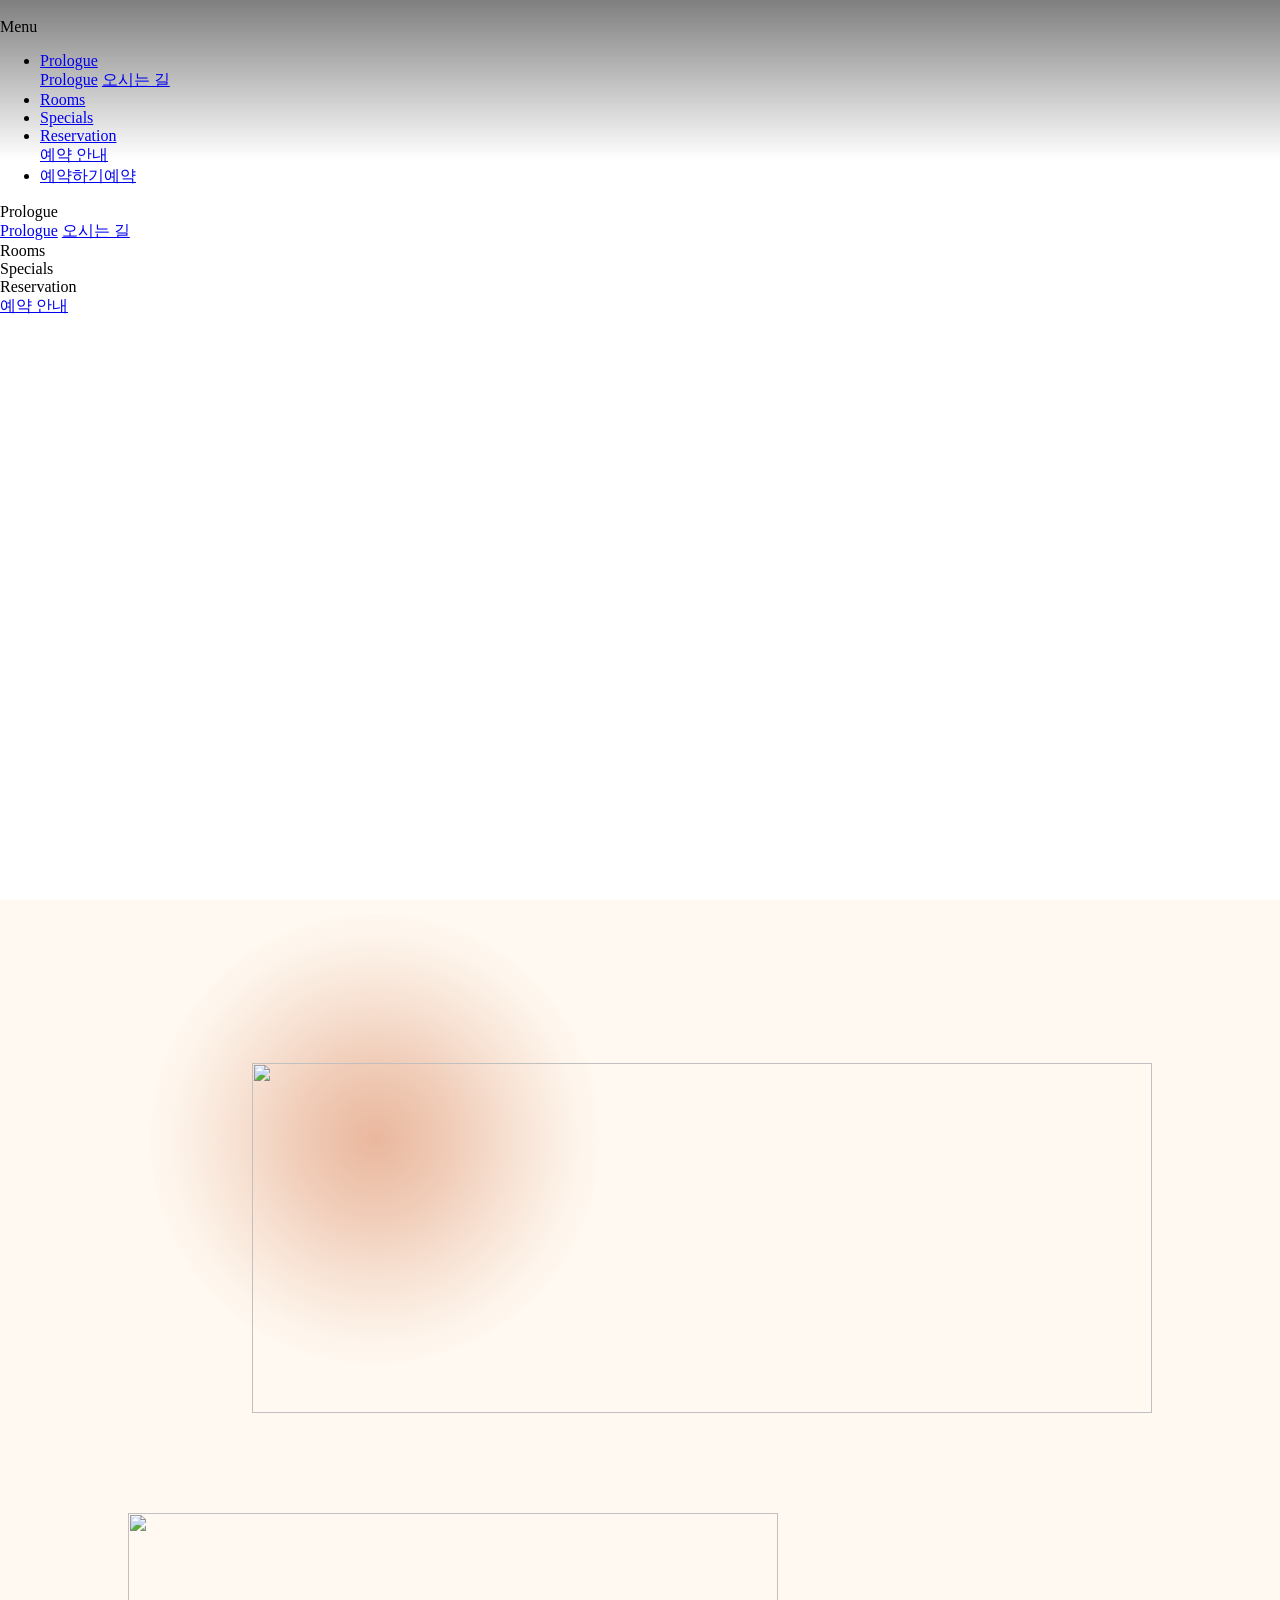
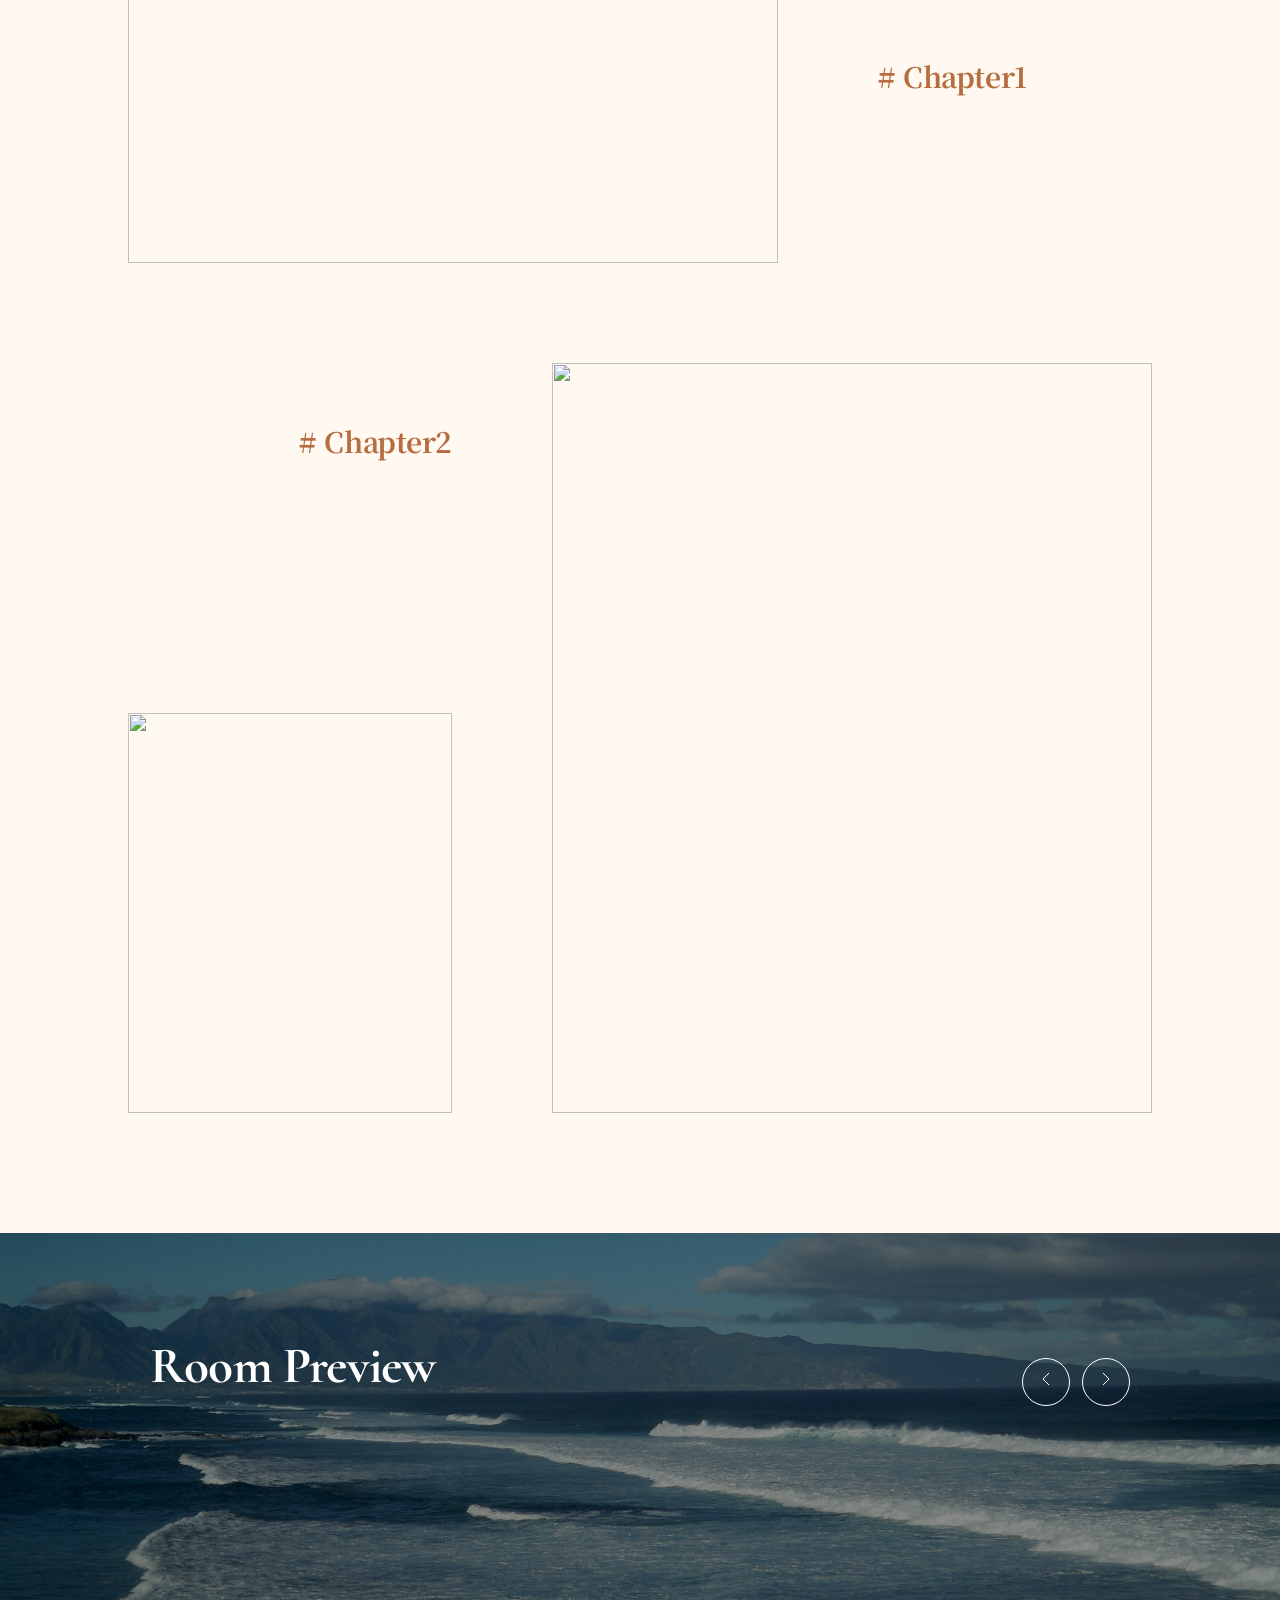
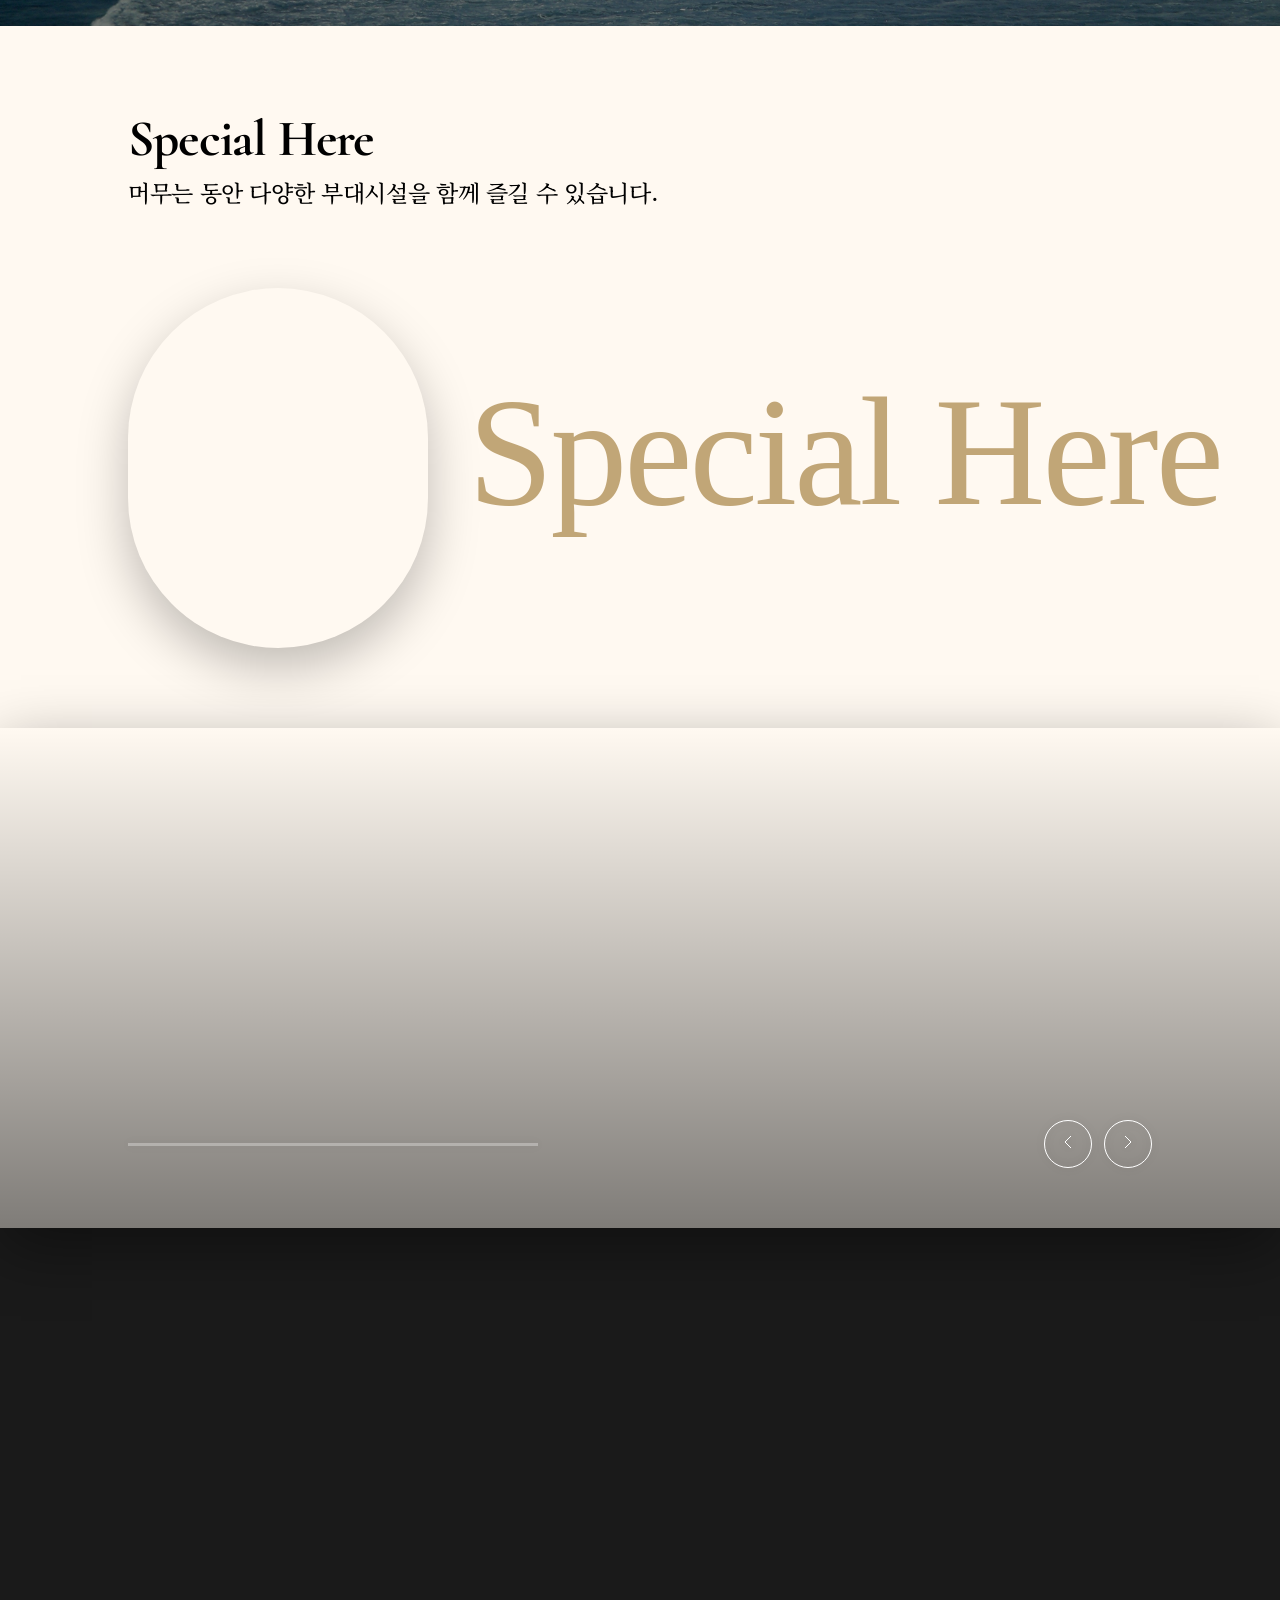
==== index.html @ 2f5b6f2e "Deploy site files" ====
<!DOCTYPE html>
<html lang="ko">
<head>
    <meta charset="UTF-8">
    <meta name="viewport" content="width=device-width, initial-scale=1.0">
    <link rel="icon" href="data:,">
    <title>경주 고옥스테이 담소 - 홈</title>
    <meta name="description" content="경주 자연 속 전 객실 독채에서 바베큐와 불멍을 즐기며 프라이빗한 휴식과 여유로운 힐링을 만끽하는 감성 숙소">
    <meta name="keywords" content="경주 펜션, 경주 촌캉스, 경주 감성 펜션, 경주 한옥펜션, 경주 고옥펜션, 경주 커플펜션, 경주 가족 펜션">
    <!-- Stylesheets -->
    <link rel="stylesheet" href="styles/theme.css">
    <link rel="stylesheet" href="styles/common.css">
    <link rel="stylesheet" href="styles/index.css">
    <link rel="stylesheet" href="styles/popup.css">
  <!-- Open Graph Meta Tags for Social Media -->
  <meta property="og:type" content="website" />
  <meta property="og:title" content="경주 고옥스테이 담소 - 홈" />
  <meta property="og:description" content="경주 자연 속 전 객실 독채에서 바베큐와 불멍을 즐기며 프라이빗한 휴식과 여유로운 힐링을 만끽하는 감성 숙소" />
  <meta property="og:image" content="https://bookingplay-media.s3.amazonaws.com/item_images/2026/07/15/621Y3DCBqNeh.jpg" />
  <meta property="og:url" content="https://gookstaydamso.co.kr" />

  <!-- Twitter Card Meta Tags -->
  <meta name="twitter:card" content="summary_large_image" />
  <meta name="twitter:title" content="경주 고옥스테이 담소 - 홈" />
  <meta name="twitter:description" content="경주 자연 속 전 객실 독채에서 바베큐와 불멍을 즐기며 프라이빗한 휴식과 여유로운 힐링을 만끽하는 감성 숙소" />
  <meta name="twitter:image" content="https://bookingplay-media.s3.amazonaws.com/item_images/2026/07/15/621Y3DCBqNeh.jpg" />
</head>
<body>
    <!-- Navigation (Header) - page-wrapper 밖으로 분리 -->
    <div class="navigation-off">
        <div id="header-container"></div>
    </div>

    <div class="page-wrapper">
        <!-- CUSTOM FIELD : 메인 소개 섹션 이미지 매핑 -->
        <div class="main-section">
            <div class="main-bg" data-hero-slider></div>
            <div class="main-content">
                <!-- custom field : 메인 소개 섹션 타이틀 매핑 -->
                <h1 class="main-title" data-hero-title></h1>
                <div class="title-divider"><div class="bar-progress"></div></div>
                <!-- custom field : 메인 소개 섹션 설명 매핑 -->
                <p class="main-subtitle" data-hero-description></p>
            </div>
            <div class="main-arrow">
                <div class="arrow-left"></div>
                <p class="arrow-number">01</p>
                <div class="arrow-divider"></div>
                <p class="arrow-number">10</p>
                <div class="arrow-right"></div>
            </div>
        </div>

        <!-- custom field : 핵심 메시지 섹션 -->
        <div class="content-1 essence-section">
            <div class="gradient-circle anim-scale-in"></div>

            <div class="content-1-inner">
                <div class="content-group">
                    <div class="title-text" data-essence-description></div>
                    <!-- custom field : 핵심 메시지 섹션 이미지 1 매핑 , 이미지는 총 4개까지만-->
                    <div class="content-image large anim-fade-right">
                        <img data-essence-image-1 src="" alt="">
                    </div>
                </div>

                <div class="con1-item con1-1">
                    <!-- custom field : 핵심 메시지 섹션 이미지 2 매핑 -->
                    <div class="content-image anim-fade-left">
                        <img data-essence-image-2 src="" alt="">
                    </div>
                    <div class="content-text anim-fade-right">
                        <h3 class="chapter-tag"># Chapter1</h3>
                        <!-- custom field : 핵심 메시지 섹션 이미지 1 설명 매핑 -->
                        <p class="chapter-content" data-essence-image-description-1></p>
                    </div>
                </div>

                <div class="con1-34">
                    <div class="con1-item con1-3">
                        <div class="content-text right anim-fade-left">
                            <h3 class="chapter-tag"># Chapter2</h3>
                            <!-- custom field : 핵심 메시지 섹션 이미지 2 설명 매핑 -->
                            <p class="chapter-content" data-essence-image-description-2></p>
                        </div>
                        <!-- custom field : 핵심 메시지 섹션 이미지 3 매핑 -->
                        <div class="content-image tall anim-fade-right">
                            <img data-essence-image-3 src="" alt="">
                        </div>
                    </div>

                    <div class="con1-item con1-4">
                        <!-- custom field : 핵심 메시지 섹션 이미지 4 매핑 -->
                        <div class="content-image wide anim-fade-up">
                            <img data-essence-image-4 src="" alt="">
                        </div>
                    </div>
                </div>
            </div>
        </div>

        <!-- room preview section : 커스텀 영역 x / 룸 정보 매핑 -->
        <div class="content-2 room-preview-section" >
            <div class="content-2-bg"></div>
            <div class="section-header">
                <div class="section-header-outer">
                    <div class="section-header-inner">
                        <div class="text-block">
                            <h2 class="section-title">Room Preview</h2>
                            <!-- 문구 변경되어야 함 (숙소명 + 하드코딩 문구 )-->
                            <p class="section-subtitle" data-rooms-subtitle></p>
                        </div>
                        <div class="arrow-block">
                            <button class="nav-btn prev"><svg width="24" height="24" viewBox="0 0 24 24" fill="none"><path d="M15 6L9 12L15 18" stroke="currentColor" stroke-width="1"/></svg></button>
                            <button class="nav-btn next"><svg width="24" height="24" viewBox="0 0 24 24" fill="none"><path d="M9 6L15 12L9 18" stroke="currentColor" stroke-width="1"/></svg></button>
                        </div>
                    </div>
                </div>
            </div>

            <div class="room-grid">
                <div class="room-scroll-track" data-rooms-container>
                    <!-- 숙소관리 객실 타입 개수에 따라 동적 생성 -->
                </div>
            </div>
        </div>

        <!-- facility section : 커스텀 영역 x / 부대시설 정보 매핑 -->
        <div class="content-3 facility-section">
            <div class="special-left">
                <div class="special-header anim-fade-up">
                    <!-- 하드코딩, 매핑 x -->
                    <h2>Special Here</h2>
                    <p>머무는 동안 다양한 부대시설을 함께 즐길 수 있습니다.</p>
                </div>

                <div class="meditation-image anim-scale-in">
                    <!-- 부대시설 이미지 동적 생성 (mapper) -->
                </div>

                <div class="meditation-info anim-fade-right">
                    <!-- 부대시설 정보 동적 생성 (mapper) -->
                </div>
                <!-- 하드코딩, 매핑 x -->
                <p class="special-script">Special Here</p>

                <div class="arrow-decoration">
                    <svg width="856" height="250" viewBox="0 0 856 250" fill="none" style="overflow:visible">
                        <circle cx="731" cy="125" r="125" fill="white" fill-opacity="0.4"/>
                        <path d="M0 146.5C0 146.5 448.741 146.5 776 146.5L700 89.9999" stroke="black"/>
                    </svg>
                </div>
            </div>

            <div class="special-right anim-fade-right">
                <div class="special-right-image">
                    <!-- 부대시설 오른쪽 이미지 동적 생성 (mapper) -->
                    <div class="image-overlay"></div>
                </div>
                <div class="special-bar">
                    <div class="bar-line"><div class="bar-progress"></div></div>
                    <div class="bar-controls">
                        <button><svg width="24" height="24" viewBox="0 0 24 24" fill="none"><path d="M15 6L9 12L15 18" stroke="currentColor" stroke-width="1"/></svg></button>
                        <button><svg width="24" height="24" viewBox="0 0 24 24" fill="none"><path d="M9 6L15 12L9 18" stroke="currentColor" stroke-width="1"/></svg></button>
                    </div>
                </div>
            </div>
        </div>

        <!-- custom field : 마무리 섹션 -->
        <div class="content-4 closing-section">
            <!-- custom field : 마무리 섹션 이미지 한장 매핑 -->
            <div class="content-4-bg" data-closing-image></div>
            <div class="content-4-text">
                <!-- custom field : 마무리 섹션 제목 매핑 -->
                <h2 data-closing-title></h2>
                <!-- custom field : 마무리 섹션 내용 매핑 -->
                <p data-closing-description></p>
            </div>
        </div>

        <!-- Footer -->
        <div id="footer-container"></div>
    </div>

    <!-- Popup -->
    <div id="popup-container"></div>

    <!-- Scripts -->
    <script src="js/common.js"></script>
    <script src="js/pages/index.js"></script>

    <!-- Data Mapper -->
    <script src="js/image-helpers.js"></script>
    <script src="js/data-mapper/core/base-mapper.js"></script>
    <script src="js/data-mapper/pages/index-mapper.js"></script>
    <script src="js/preview-handler.js"></script>

    <!-- Header / Footer Loader (header.html 로드 → 내부 스크립트 추출 실행 → HeaderFooterMapper 초기화) -->
    <script src="js/header-footer-loader.js"></script>

    <!-- Popup -->
    <script src="js/popup.js"></script>
</body>
</html>
---- styles/theme.css ----
/* CDN Fonts */
@import url('https://fonts.googleapis.com/css2?family=Cormorant:ital,wght@0,300..700;1,300..700&display=swap');
@import url('https://fonts.googleapis.com/css2?family=Noto+Serif+KR:wght@200..900&display=swap');

/* Font Faces */
@font-face {
    font-family: 'Pretendard';
    src: url('https://cdn.jsdelivr.net/gh/projectnoonnu/pretendard@1.0/Pretendard-Regular.woff2') format('woff2');
    font-weight: 400;
    font-display: swap;
}

/* CSS Variables */
:root {
  --font-ko-main: 'Noto Serif KR', serif;
  --font-ko-sub: 'Pretendard', sans-serif;
  --font-en-main: 'Cormorant', serif;
  --color-primary: #FFF9F1;
  --color-secondary: #B66E41;
}
---- styles/index.css ----
/* ==========================================
   INDEX PAGE - 반응형 리팩토링
   ========================================== */

body {
    margin: 0;
    padding: 0;
}

.page-wrapper {
    width: 100%;
    background: white;
    overflow-x: hidden;
}

#footer-container {
    margin: 0;
    padding: 0;
    line-height: 0;
    font-size: 0;
    background: var(--color-primary);
}

/* ==========================================
   NAVIGATION (HEADER)
   ========================================== */

.navigation-off {
    position: fixed;
    left: 0;
    top: 0;
    width: 100%;
    max-width: none;
    height: 160px;
    background: linear-gradient(to bottom, rgba(0, 0, 0, 0.5), transparent);
    z-index: 999;
    pointer-events: none;
    overflow: visible;
}

.navigation-off .site-header,
.navigation-off .header-dropdown {
    pointer-events: auto;
}

/* ==========================================
   MAIN HERO SECTION
   ========================================== */

.main-section {
    position: relative;
    width: 100%;
    height: 100vh;
    min-height: 600px;
    max-height: 960px;
    overflow: hidden;
}

.main-bg {
    position: absolute;
    inset: 0;
}

.main-slide {
    position: absolute;
    inset: 0;
    opacity: 0;
    transition: opacity 1.2s ease;
}

.main-slide.active {
    opacity: 1;
}

.main-slide img {
    width: 100%;
    height: 100%;
    object-fit: cover;
    transform: scale(1);
}

/* Hero video 모드 */
[data-hero-slider] [data-hero-video] {
    position: absolute;
    inset: 0;
    width: 100%;
    height: 100%;
    object-fit: cover;
}

.main-content {
    position: absolute;
    left: 150px;
    top: 0;
    z-index: 1;
    padding-top: 180px;
    max-width: 1600px;
}

.main-title {
    font-family: 'Montserrat', sans-serif;
    font-weight: 700;
    font-size: clamp(28px, 3vw, 40px);
    line-height: 1.6;
    color: white;
    letter-spacing: -0.6px;
    text-shadow: 0px 0px 4px rgba(0, 0, 0, 0.15);
    margin: 0;
}

.title-divider {
    width: 658px;
    height: 3px;
    background: rgba(255, 255, 255, 0.3);
    margin-top: 12px;
    position: relative;
    overflow: hidden;
}

.title-divider .bar-progress {
    position: absolute;
    left: 0;
    top: 0;
    height: 100%;
    width: 100%;
    background: white;
    transform-origin: left;
    transform: scaleX(0);
    animation: progressFill 4s linear infinite;
}

.main-subtitle {
    font-family: var(--font-ko-main);
    font-weight: 700;
    font-size: clamp(18px, 1.8vw, 24px);
    line-height: 1.5;
    color: white;
    letter-spacing: -0.36px;
    text-shadow: 0px 0px 4px rgba(0, 0, 0, 0.2);
    margin: 24px 0 0;
}

.main-arrow {
    position: absolute;
    left: 50%;
    bottom: 40px;
    transform: translateX(-50%);
    display: flex;
    align-items: center;
    gap: 24px;
    z-index: 1;
}

.arrow-left,
.arrow-right {
    width: 9px;
    height: 9px;
    border-left: 1px solid white;
    border-bottom: 1px solid white;
}

.arrow-left {
    transform: rotate(45deg);
}

.arrow-right {
    transform: rotate(-135deg);
}

.arrow-number {
    font-family: var(--font-en-main);
    font-size: 26px;
    line-height: 36px;
    color: white;
    letter-spacing: -0.39px;
    margin: 0;
}

.arrow-divider {
    width: 10px;
    height: 1px;
    background: white;
    transform: rotate(90deg);
}

/* ==========================================
   CONTENT SECTION 1
   ========================================== */

.content-1 {
    position: relative;
    width: 100%;
    background: var(--color-primary);
    overflow: visible;
    padding-bottom: 120px;
}

.content-1-inner {
    position: relative;
    width: 80%;
    max-width: 1600px;
    margin: 0 auto;
    padding: 163px 0 0;
    box-sizing: border-box;
    display: flex;
    flex-direction: column;
    gap: 100px;
}

.gradient-circle {
    position: absolute;
    left: 150px;
    top: 14px;
    width: 450px;
    height: 450px;
    border-radius: 50%;
    background: radial-gradient(circle, rgba(231, 176, 148, 0.9) 0%, rgba(231, 176, 148, 0.6) 25%, rgba(231, 176, 148, 0.3) 45%, rgba(231, 176, 148, 0.05) 65%, rgba(231, 176, 148, 0) 75%);
}

.content-group {
    display: flex;
    justify-content: flex-end;
    align-items: flex-end;
    gap: 100px;
    width: 100%;
}

.title-text {
    font-family: var(--font-en-main);
    font-weight: 700;
    font-size: 50px;
    line-height: 1.2;
    color: var(--color-secondary);
    letter-spacing: -1.05px;
    text-align: right;
    min-width: 0;
}

.title-text p {
    margin: 0;
}

.content-group .content-image.large {
    flex-shrink: 1;
    width: 900px;
    max-width: 100%;
    height: 350px;
}

.con1-item {
    width: 100%;
}

.con1-1 {
    display: flex;
    gap: 100px;
    align-items: center;
}

.con1-3 {
    display: contents;
}

.con1-4 {
    display: contents;
}

/* con1-3 텍스트 + con1-4 wide 이미지가 왼쪽 열,
   con1-3 tall 이미지가 오른쪽 열 전체를 span하는 2열 grid */
.con1-34 {
    display: grid;
    grid-template-columns: 1fr minmax(0, 600px);
    grid-template-rows: minmax(350px, auto) 400px;
    column-gap: 100px;
    width: 100%;
}

.con1-34 .content-text.right {
    grid-column: 1;
    grid-row: 1;
    width: auto;
    align-self: start;
}

.con1-34 .content-image.tall {
    grid-column: 2;
    grid-row: 1 / span 2;
    align-self: stretch;
}

.con1-34 .content-image.wide {
    grid-column: 1;
    grid-row: 2;
    align-self: stretch;
}

.content-image {
    overflow: hidden;
}

.content-image img {
    width: 100%;
    height: 100%;
    object-fit: cover;
}

/* Essence video 모드 */
.essence-video-container {
    width: 100%;
    aspect-ratio: 16 / 9;
    overflow: hidden;
}

.essence-video-container video {
    width: 100%;
    height: 100%;
    object-fit: cover;
    display: block;
}

.con1-1 .content-image {
    width: 650px;
    height: 350px;
}

.con1-2 .content-image.large {
    width: 900px;
    height: 350px;
}

.con1-3 .content-image.tall {
    width: 100%;
    height: 100%;
}

.con1-4 .content-image.wide {
    width: 100%;
    height: 100%;
}

.content-text {
    flex: 1;
}

.content-text.right {
    text-align: right;
    width: 892px;
    padding: 60px 0;
}

.chapter-tag {
    font-family: var(--font-ko-main);
    font-weight: 700;
    font-size: 28px;
    line-height: 36px;
    color: var(--color-secondary);
    letter-spacing: -0.42px;
    margin: 0 0 24px 0;
}

.chapter-content {
    font-family: var(--font-ko-sub);
    font-weight: 500;
    font-size: 18px;
    line-height: 1.5;
    color: rgba(0, 0, 0, 0.8);
    margin: 0;
}

/* ==========================================
   CONTENT SECTION 2: ROOM PREVIEW
   ========================================== */

.content-2 {
    position: relative;
    width: 100%;
    padding: 100px 0 120px;
}

.content-2-bg {
    position: absolute;
    inset: 0;
    background-image: url('../images/bg.png');
    background-size: cover;
    background-position: center;
}

.content-2-bg::after {
    content: '';
    position: absolute;
    inset: 0;
    background: rgba(0, 0, 0, 0.45);
}

.content-2 > .section-header {
    position: relative;
    z-index: 2;
    margin-bottom: 40px;
}

.section-header-outer {
    width: 100%;
}

.section-header-inner {
    width: 100%;
    max-width: 1600px;
    margin: 0 auto;
    padding: 0 150px;
    box-sizing: border-box;
    display: flex;
    align-items: flex-end;
    justify-content: space-between;
}

.section-header-inner .text-block {
    flex: 1;
}

.section-header-inner .arrow-block {
    flex-shrink: 0;
    display: flex;
    gap: 12px;
}

.nav-btn {
    width: 48px;
    height: 48px;
    border: 1px solid white;
    border-radius: 50%;
    color: white;
    background: transparent;
    font-size: 18px;
    cursor: pointer;
    transition: background 0.3s ease, color 0.3s ease;
}

.nav-btn:hover {
    background: white;
    color: black;
}

.section-title {
    font-family: var(--font-en-main);
    font-weight: 700;
    font-size: clamp(36px, 4vw, 54px);
    line-height: 1.3;
    color: white;
    letter-spacing: -0.81px;
    margin: 0 0 6px 0;
}

.section-subtitle {
    font-family: var(--font-ko-main);
    font-weight: 500;
    font-size: clamp(18px, 1.8vw, 24px);
    line-height: 1.3;
    color: white;
    letter-spacing: -0.36px;
    margin: 0;
}

.room-grid {
    position: relative;
    z-index: 2;
    overflow: hidden;
    margin-top: 100px;
}

.room-scroll-track {
    display: flex;
    gap: 40px;
    width: max-content;
    will-change: transform;
}

.room-grid.no-rolling {
    overflow: visible;
    display: flex;
    justify-content: center;
}

.room-grid.no-rolling .room-scroll-track {
    width: auto;
    will-change: auto;
    justify-content: center;
}

.room-card {
    flex-shrink: 0;
    width: min(450px, 80vw);
    display: flex;
    flex-direction: column;
    gap: 33px;
}

.room-card:nth-child(odd) {
    margin-top: 0;
}

.room-card:nth-child(even) {
    margin-top: 100px;
}

.room-image {
    width: 100%;
    aspect-ratio: 450 / 700;
    border-radius: 300px 300px 0 0;
    overflow: hidden;
    box-shadow: 20px 20px 50px rgba(0, 0, 0, 0.3);
}

.room-image img {
    width: 100%;
    height: 100%;
    object-fit: cover;
}

.room-info {
    display: flex;
    flex-direction: column;
    align-items: center;
    text-align: center;
    gap: 24px;
}

.room-info h3 {
    font-family: var(--font-ko-sub);
    font-weight: 700;
    font-size: clamp(22px, 2vw, 28px);
    line-height: 36px;
    color: white;
    letter-spacing: -0.42px;
    margin: 0;
}

.btn-more {
    position: relative;
    font-family: var(--font-ko-main);
    font-size: 18px;
    color: white;
    letter-spacing: -0.27px;
    background: none;
    border: none;
    cursor: pointer;
    padding-bottom: 10px;
}

.btn-more::after {
    content: '';
    display: block;
    width: 120px;
    height: 1px;
    background: white;
    margin: 10px auto 0;
}

/* ==========================================
   CONTENT SECTION 3: SPECIAL HERE
   ========================================== */

.content-3 {
    position: relative;
    width: 100%;
    background: var(--color-primary);
    overflow: visible;
    display: flex;
}

.special-left {
    position: relative;
    flex: 1;
    min-width: 0;
    padding: 100px 60px 100px 8%;
    z-index: 10;
    display: grid;
    grid-template-areas:
        "header header"
        "image  info"
        "script script";
    grid-template-columns: min(400px, 38vw) 1fr;
    column-gap: 60px;
    row-gap: 60px;
    align-content: start;
}

.special-header {
    grid-area: header;
    margin-bottom: 0;
}

.special-header h2 {
    font-family: var(--font-en-main);
    font-weight: 700;
    font-size: clamp(36px, 4vw, 54px);
    line-height: 1.3;
    color: black;
    letter-spacing: -0.81px;
    margin: 0 0 6px 0;
}

.special-header p {
    font-family: var(--font-ko-main);
    font-weight: 500;
    font-size: clamp(18px, 1.8vw, 24px);
    line-height: 1.3;
    color: black;
    letter-spacing: -0.36px;
    margin: 0;
}

.meditation-image {
    grid-area: image;
    display: grid;
    width: 100%;
    aspect-ratio: 400 / 480;
    border-radius: 300px;
    overflow: hidden;
    box-shadow: 0px 20px 50px rgba(0, 0, 0, 0.25);
}

.meditation-image img {
    grid-area: 1 / 1;
    width: 100%;
    height: 100%;
    object-fit: cover;
    opacity: 0;
    transition: opacity 1.2s ease;
}

.meditation-image img.active {
    opacity: 1;
}

.meditation-info {
    grid-area: info;
    display: grid;
    position: relative;
    z-index: 1;
    align-self: center;
}

.meditation-info .facility-slide {
    grid-area: 1 / 1;
    transition: opacity 1.2s ease;
    pointer-events: none;
    opacity: 0;
}

.meditation-info .facility-slide.active {
    opacity: 1;
    pointer-events: auto;
}

.meditation-title {
    font-family: var(--font-ko-main);
    font-weight: 700;
    font-size: clamp(30px, 3vw, 42px);
    line-height: 1.2;
    color: black;
    letter-spacing: -0.63px;
    margin: 0 0 100px 0;
}

.meditation-text {
    font-family: var(--font-ko-sub);
    font-weight: 500;
    font-size: clamp(16px, 1.3vw, 20px);
    line-height: 1.3;
    color: black;
    max-width: 371px;
    margin: 20px 0 30px 0;
}

.btn-outline {
    border: 1px solid black;
    border-radius: 100px;
    padding: 14px 40px;
    font-family: var(--font-ko-main);
    font-size: 18px;
    color: black;
    background: transparent;
    letter-spacing: -0.27px;
    cursor: pointer;
}

.special-script {
    grid-area: script;
    font-family: 'Alex Brush', cursive;
    font-size: clamp(60px, 12vw, 200px);
    line-height: 1.3;
    color: #c1a677;
    letter-spacing: -3px;
    margin: 0;
    white-space: nowrap;
}

.arrow-decoration {
    position: absolute;
    left: 45%;
    top: 330px;
    z-index: 0;
    overflow: visible;
    pointer-events: none;
}

.arrow-decoration svg {
    width: 856px;
    height: 250px;
    overflow: visible;
}

.special-right {
    width: 45%;
    flex-shrink: 0;
    display: grid;
    z-index: 1;
}

.special-right-image {
    grid-area: 1 / 1;
    display: grid;
    min-height: 800px;
    border-radius: 300px 0 0 0;
    overflow: hidden;
    box-shadow: 0 20px 60px rgba(0, 0, 0, 0.4);
}

.special-right-image img {
    grid-area: 1 / 1;
    width: 100%;
    height: 100%;
    object-fit: cover;
    opacity: 0;
    transition: opacity 1.2s ease;
}

.special-right-image img.active {
    opacity: 1;
}

.image-overlay {
    grid-area: 1 / 1;
    background: linear-gradient(to bottom, transparent, rgba(0, 0, 0, 0.5));
    z-index: 1;
    pointer-events: none;
}

.special-bar {
    grid-area: 1 / 1;
    align-self: end;
    justify-self: start;
    width: 80%;
    margin: 0 0 60px 10%;
    z-index: 2;
    display: flex;
    align-items: center;
}

.bar-line {
    width: 40%;
    height: 3px;
    background: rgba(255, 255, 255, 0.3);
    filter: drop-shadow(0px 0px 4px rgba(0, 0, 0, 0.13));
    position: relative;
    overflow: hidden;
}

.bar-progress {
    position: absolute;
    left: 0;
    top: 0;
    height: 100%;
    width: 100%;
    background: white;
    transform-origin: left;
    transform: scaleX(0);
    animation: progressFill 4s linear infinite;
}

@keyframes progressFill {
    0% { transform: scaleX(0); }
    100% { transform: scaleX(1); }
}

.bar-controls {
    margin-left: auto;
    display: flex;
    gap: 12px;
}

.bar-controls button {
    width: 48px;
    height: 48px;
    border: 1px solid white;
    border-radius: 50%;
    color: white;
    background: transparent;
    font-size: 20px;
    cursor: pointer;
    filter: drop-shadow(0px 0px 4px rgba(0, 0, 0, 0.13));
}

/* ==========================================
   CONTENT SECTION 4: UNDER THE MOONLIGHT
   ========================================== */

.content-4 {
    position: relative;
    width: 100%;
    min-height: 400px;
    height: 50vh;
    max-height: 620px;
    overflow: hidden;
    margin-bottom: 0;
    background-color: #1a1a1a;
}

.content-4-bg {
    position: absolute;
    inset: 0;
    background-size: cover;
    background-position: center;
}

/* Closing video 모드 */
.closing-video {
    position: absolute;
    inset: 0;
    width: 100%;
    height: 100%;
    object-fit: cover;
}

.content-4-text {
    position: relative;
    z-index: 1;
    display: flex;
    flex-direction: column;
    align-items: center;
    justify-content: center;
    height: 100%;
    text-align: center;
    padding: 0 8%;
}

.content-4-text h2 {
    font-family: var(--font-en-main);
    font-weight: 700;
    font-size: clamp(30px, 3.5vw, 46px);
    line-height: 1.3;
    color: white;
    margin: 0 0 20px 0;
}

.content-4-text p {
    font-family: var(--font-ko-main);
    font-weight: 700;
    font-size: clamp(16px, 1.6vw, 22px);
    line-height: 1.5;
    color: white;
    margin: 0;
}

/* ==========================================
   SCROLL ANIMATIONS
   ========================================== */

/* Hero entrance */
.main-content {
    opacity: 0;
    animation: heroFadeIn 1.2s ease forwards 0.3s;
}

.main-arrow {
    opacity: 0;
    animation: heroFadeIn 1s ease forwards 1s;
}

@keyframes heroFadeIn {
    to {
        opacity: 1;
    }
}

/* Base hidden state for scroll-triggered elements */
.anim-fade-up {
    opacity: 0;
    transform: translateY(60px);
    transition: opacity 0.8s ease, transform 0.8s ease;
}

.anim-fade-up.is-visible {
    opacity: 1;
    transform: none;
}

.anim-fade-left {
    opacity: 0;
    transform: translateX(-80px);
    transition: opacity 0.8s ease, transform 0.8s ease;
}

.anim-fade-left.is-visible {
    opacity: 1;
    transform: translateX(0);
}

.anim-fade-right {
    opacity: 0;
    transform: translateX(80px);
    transition: opacity 0.8s ease, transform 0.8s ease;
}

.anim-fade-right.is-visible {
    opacity: 1;
    transform: translateX(0);
}

.anim-scale-in {
    opacity: 0;
    transform: scale(0.9);
    transition: opacity 0.9s ease, transform 0.9s ease;
}

.anim-scale-in.is-visible {
    opacity: 1;
    transform: scale(1);
}

/* Staggered delays */
.anim-delay-1 { transition-delay: 0.1s; }
.anim-delay-2 { transition-delay: 0.2s; }
.anim-delay-3 { transition-delay: 0.3s; }
.anim-delay-4 { transition-delay: 0.4s; }

/* Room scroll track */
.room-scroll-track {
    opacity: 1;
}

/* Image hover zoom */
.content-image img,
.room-image img {
    transition: transform 0.6s ease;
}

.meditation-image img,
.special-right-image img {
    transition: transform 0.6s ease, opacity 1.2s ease;
}

.content-image:hover img,
.room-image:hover img,
.meditation-image:hover img,
.special-right-image:hover img {
    transform: scale(1.05);
}

/* Button hover effects */
.btn-more,
.btn-outline,
.btn-book {
    transition: opacity 0.3s ease, transform 0.3s ease;
}

.btn-more:hover,
.btn-outline:hover,
.btn-book:hover {
    opacity: 0.8;
    transform: translateY(-2px);
}

/* Parallax background */
.main-bg {
    transition: transform 0.1s linear;
}

.content-4-bg {
    transition: none;
}

.content-2-bg {
    transition: none;
}

/* Title text line-by-line animation */
.title-text p {
    opacity: 0;
    transform: translateX(40px);
    transition: opacity 0.7s ease, transform 0.7s ease;
}

.title-text.is-visible p:nth-child(1) { opacity: 1; transform: translateX(0); transition-delay: 0.1s; }
.title-text.is-visible p:nth-child(2) { opacity: 1; transform: translateX(0); transition-delay: 0.3s; }
.title-text.is-visible p:nth-child(3) { opacity: 1; transform: translateX(0); transition-delay: 0.5s; }

/* ==========================================
   TABLET RESPONSIVE (max-width: 1100px)
   ========================================== */

@media (max-width: 1400px) {
    .title-text {
        font-size: clamp(36px, 3.5vw, 60px);
    }

    .content-group {
        gap: 50px;
    }

    /* --- CONTENT 3: SPECIAL HERE (공통) --- */
    .content-3 {
        flex-direction: column;
    }

    .special-right {
        width: 100%;
    }

    .special-right-image {
        min-height: 500px;
        border-radius: 0;
    }

    .arrow-decoration {
        display: none;
    }
}

/* --- CONTENT 3: 769px~1400px 전용 --- */
@media (min-width: 769px) and (max-width: 1400px) {
    .special-left {
        padding: 80px 10vw;
        grid-template-areas:
            "header header"
            "image  info"
            "image  script";
        grid-template-columns: min(300px, 40%) 1fr;
        column-gap: 40px;
        row-gap: 0;
    }

    .special-script {
        grid-area: script;
        align-self: start;
        margin-top: -30px;
    }

    .special-header {
        margin-bottom: 80px;
    }

    .meditation-info {
        align-self: start;
    }

    .meditation-info .facility-slide {
        display: grid;
        grid-template-columns: auto 1fr;
        align-items: baseline;
        gap: 0 20px;
    }

    .meditation-info .facility-slide.active {
        display: grid;
    }

    .meditation-info .meditation-title {
        grid-column: 1;
    }

    .meditation-info .meditation-text {
        grid-column: 2;
    }

    .meditation-info .btn-outline {
        grid-column: 1 / -1;
        justify-self: start;
        margin-top: 20px;
    }

    .meditation-title {
        margin-bottom: 0;
    }

    .meditation-text {
        margin: 0;
    }
}

@media (max-width: 1200px) {
    /* --- CON1-1 --- */
    .con1-1 {
        gap: 40px;
    }

    .con1-1 .content-image {
        width: auto;
        flex: 1 1 0;
        min-width: 0;
        height: 300px;
    }

    .content-text {
        flex: 0 0 220px;
        min-width: 220px;
    }

    /* --- CON1-34 --- */
    .con1-34 {
        grid-template-columns: minmax(220px, 1fr) minmax(0, 1fr);
        grid-template-rows: auto auto;
        column-gap: 40px;
    }

    .content-text.right {
        width: auto;
        min-width: 220px;
        padding: 30px 0;
    }

    .con1-34 .content-image.tall {
        aspect-ratio: 1 / 1;
        align-self: auto;
    }

    .con1-34 .content-image.wide {
        aspect-ratio: 4 / 3;
        align-self: auto;
    }
}

/* ==========================================
   MOBILE RESPONSIVE (max-width: 768px)
   ========================================== */

@media (max-width: 768px) {

    /* --- NAVIGATION GRADIENT --- */
    .navigation-off {
        height: 100px;
    }

    /* --- HERO SECTION --- */
    .main-section {
        height: 500px;
        min-height: auto;
        max-height: none;
    }

    .main-bg {
        display: flex;
        overflow-x: auto;
        overflow-y: hidden;
        -webkit-overflow-scrolling: touch;
        scroll-snap-type: x mandatory;
        scrollbar-width: none;
    }

    .main-bg::-webkit-scrollbar {
        display: none;
    }

    .main-slide {
        position: relative;
        inset: auto;
        flex: 0 0 100%;
        width: 100%;
        height: 100%;
        opacity: 1;
        scroll-snap-align: start;
    }

    .main-slide img {
        width: 100%;
        height: 100%;
        object-fit: cover;
    }

    .main-content {
        left: 0;
        right: 0;
        padding-top: 100px;
        max-width: none;
        text-align: center;
    }

    .main-title,
    .main-subtitle {
        text-align: center;
        padding: 0 20px;
        white-space: normal;
        word-break: keep-all;
    }

    .main-title br,
    .main-subtitle br {
        display: none;
    }

    .title-divider {
        width: 80%;
        margin-left: auto;
        margin-right: auto;
    }

    .main-arrow {
        gap: 16px;
    }

    /* --- CONTENT 1: PROLOGUE --- */
    .content-1 {
        height: auto;
        padding-bottom: 60px;
    }

    .content-1-inner {
        width: 100%;
        padding: 60px 20px 0;
        margin: 0;
        gap: 40px;
        box-sizing: border-box;
    }

    .gradient-circle {
        display: none;
    }

    .content-group {
        flex-direction: column;
        align-items: flex-start;
        gap: 30px;
    }

    .title-text {
        font-size: 36px;
        text-align: left;
    }

    .content-group .content-image.large {
        width: 100%;
        height: auto;
        aspect-ratio: 650 / 350;
    }

    .con1-item {
        width: 100%;
    }

    .con1-1 {
        flex-direction: column;
        align-items: flex-start;
        gap: 24px;
    }

    .con1-1 .content-image {
        width: 100%;
        height: auto;
        aspect-ratio: 650 / 350;
        flex: none;
    }

    /* con1-34: 그리드 → 세로 스택 */
    .con1-34 {
        display: flex;
        flex-direction: column;
        gap: 40px;
    }

    .con1-34 .content-text.right {
        grid-column: auto;
        grid-row: auto;
        width: 100%;
        text-align: left;
        padding: 0;
        order: 3;
    }

    .con1-34 .content-image.tall {
        grid-column: auto;
        grid-row: auto;
        width: 100%;
        height: auto;
        aspect-ratio: 650 / 350;
        align-self: auto;
        order: 1;
    }

    .con1-34 .content-image.wide {
        grid-column: auto;
        grid-row: auto;
        width: 100%;
        height: auto;
        aspect-ratio: 650 / 350;
        align-self: auto;
        order: 2;
    }

    .content-text.right {
        width: 100%;
        text-align: left;
        padding: 24px 0;
    }

    .chapter-tag {
        font-size: 22px;
        margin-bottom: 16px;
    }

    .chapter-content {
        font-size: 15px;
    }

    /* --- CONTENT 2: ROOM PREVIEW --- */
    .content-2 {
        padding: 60px 0 80px;
    }

    .section-header-inner {
        padding: 0 20px;
    }

    .section-subtitle {
        line-height: 1.5;
    }

    .section-header-inner .arrow-block {
        display: none;
    }

    .room-grid {
        margin-top: 40px;
        overflow-x: auto;
        -webkit-overflow-scrolling: touch;
        scroll-snap-type: x mandatory;
        padding-bottom: 20px;
    }

    .room-scroll-track {
        gap: 20px;
        padding: 0 20px;
    }

    .room-grid.no-rolling {
        padding: 0 20px;
    }

    .room-grid.no-rolling .room-scroll-track {
        padding: 0;
        flex-wrap: wrap;
        gap: 20px;
    }

    .room-card {
        scroll-snap-align: start;
    }

    .room-image {
        aspect-ratio: auto;
        height: 420px;
    }

    .room-card:nth-child(even) {
        margin-top: 0;
    }

    /* --- CONTENT 3: SPECIAL HERE --- */
    .content-3 {
        height: auto;
        flex-direction: column;
    }

    .special-left {
        padding: 60px 20px;
        display: flex;
        flex-direction: column;
        gap: 20px;
    }

    .special-header {
        order: 1;
        margin-bottom: 0 !important;
    }

    .special-header p {
        line-height: 1.5;
    }

    .meditation-image {
        width: 260px;
        height: 320px;
        margin: 0 auto;
        order: 2;
    }

    .meditation-info {
        text-align: center;
        order: 4;
    }

    .meditation-info .facility-slide {
        display: none;
        flex-direction: column;
        align-items: center;
        text-align: center;
    }

    .meditation-info .facility-slide.active {
        display: flex;
    }

    .meditation-info .btn-outline {
        margin-top: 20px;
        max-width: none;
    }

    .meditation-info .slide-b {
        position: absolute;
        left: 0;
        right: 0;
        top: 0;
        text-align: center;
    }

    .meditation-title {
        margin-bottom: 20px;
        text-align: center !important;
    }

    .meditation-text {
        max-width: 100%;
        margin-bottom: 20px;
        text-align: center !important;
    }

    .special-script {
        font-size: 80px;
        margin-top: 0;
        order: 3;
        text-align: center;
        z-index: 1;
    }

    .arrow-decoration {
        display: none;
    }

    .special-right {
        width: 100%;
    }

    .special-right-image {
        min-height: 400px;
        border-radius: 0;
    }

    .special-bar {
        left: 5%;
        bottom: 30px;
        width: 90%;
    }

    .bar-controls button {
        width: 40px;
        height: 40px;
        font-size: 16px;
    }

    /* --- CONTENT 4: MOONLIGHT --- */
    .content-4 {
        height: 250px;
        min-height: auto;
        max-height: none;
    }

    .content-4-text {
        padding: 0 20px;
    }
}
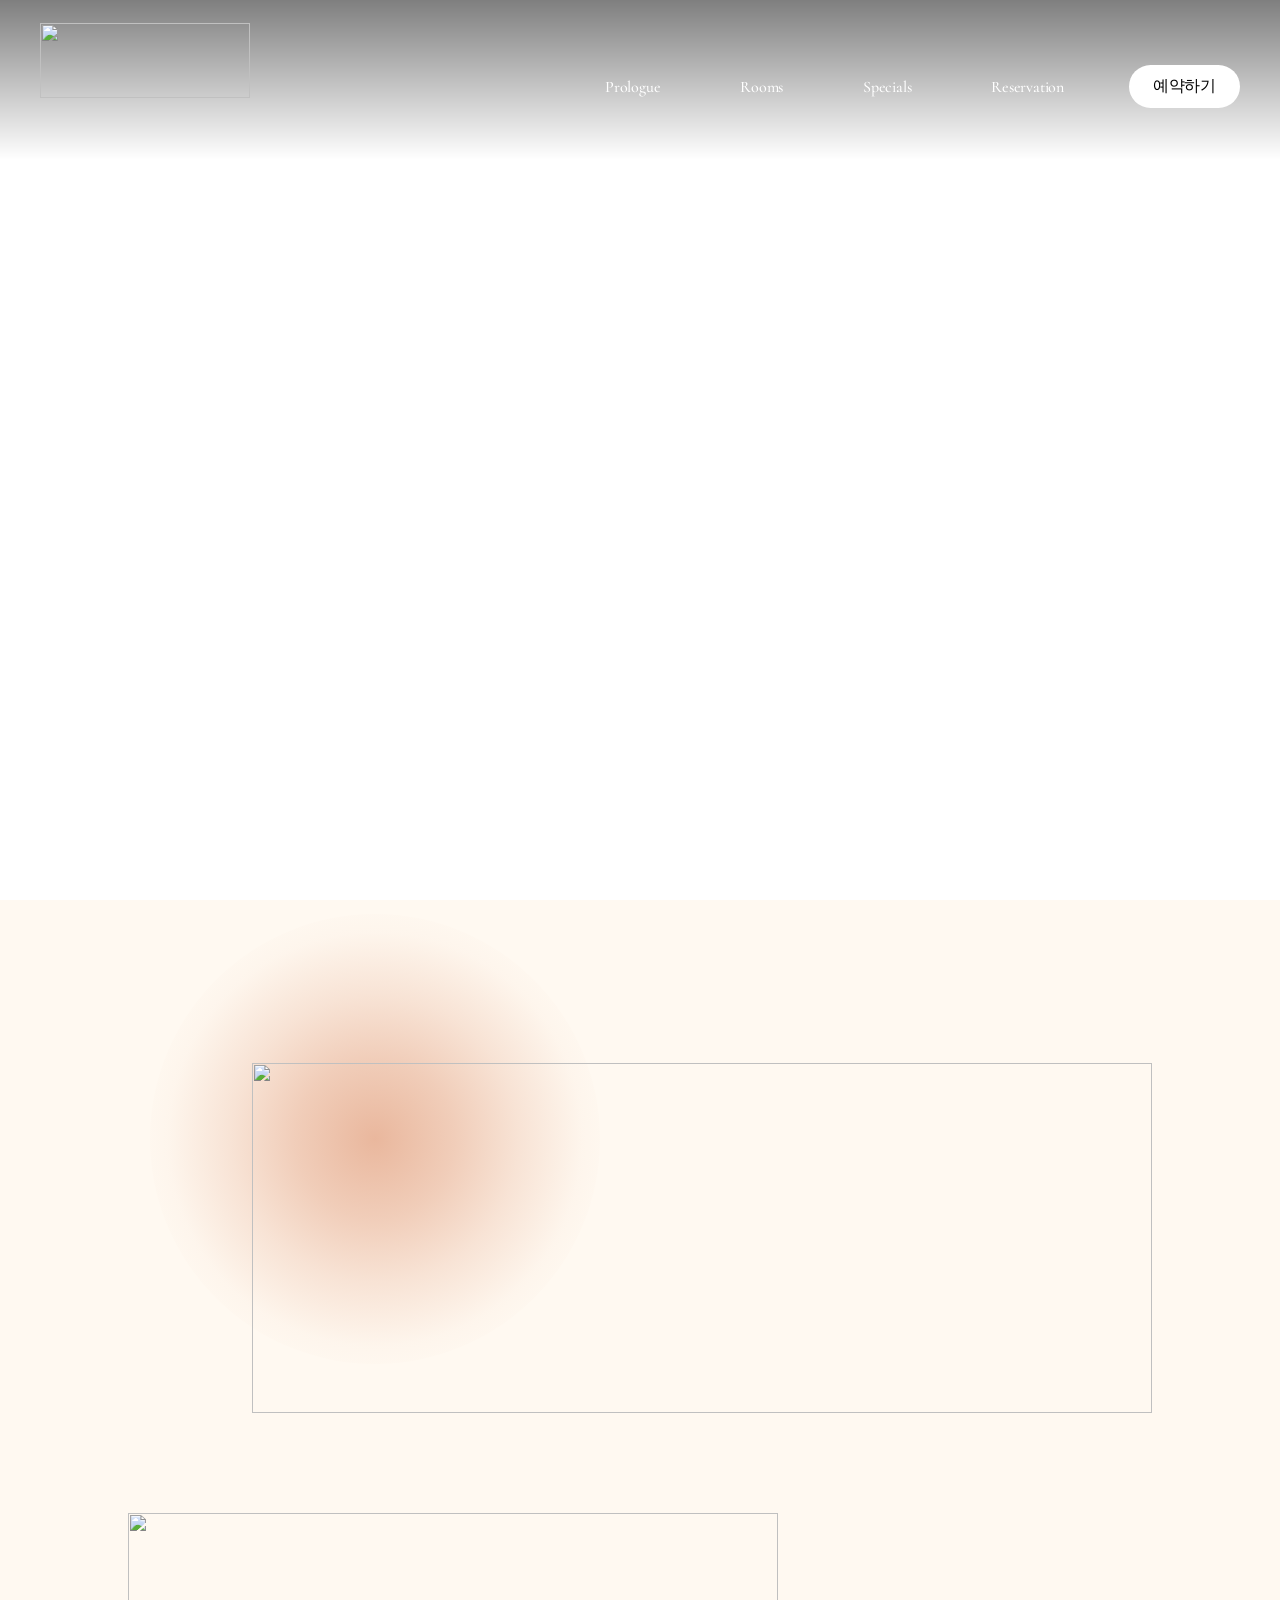
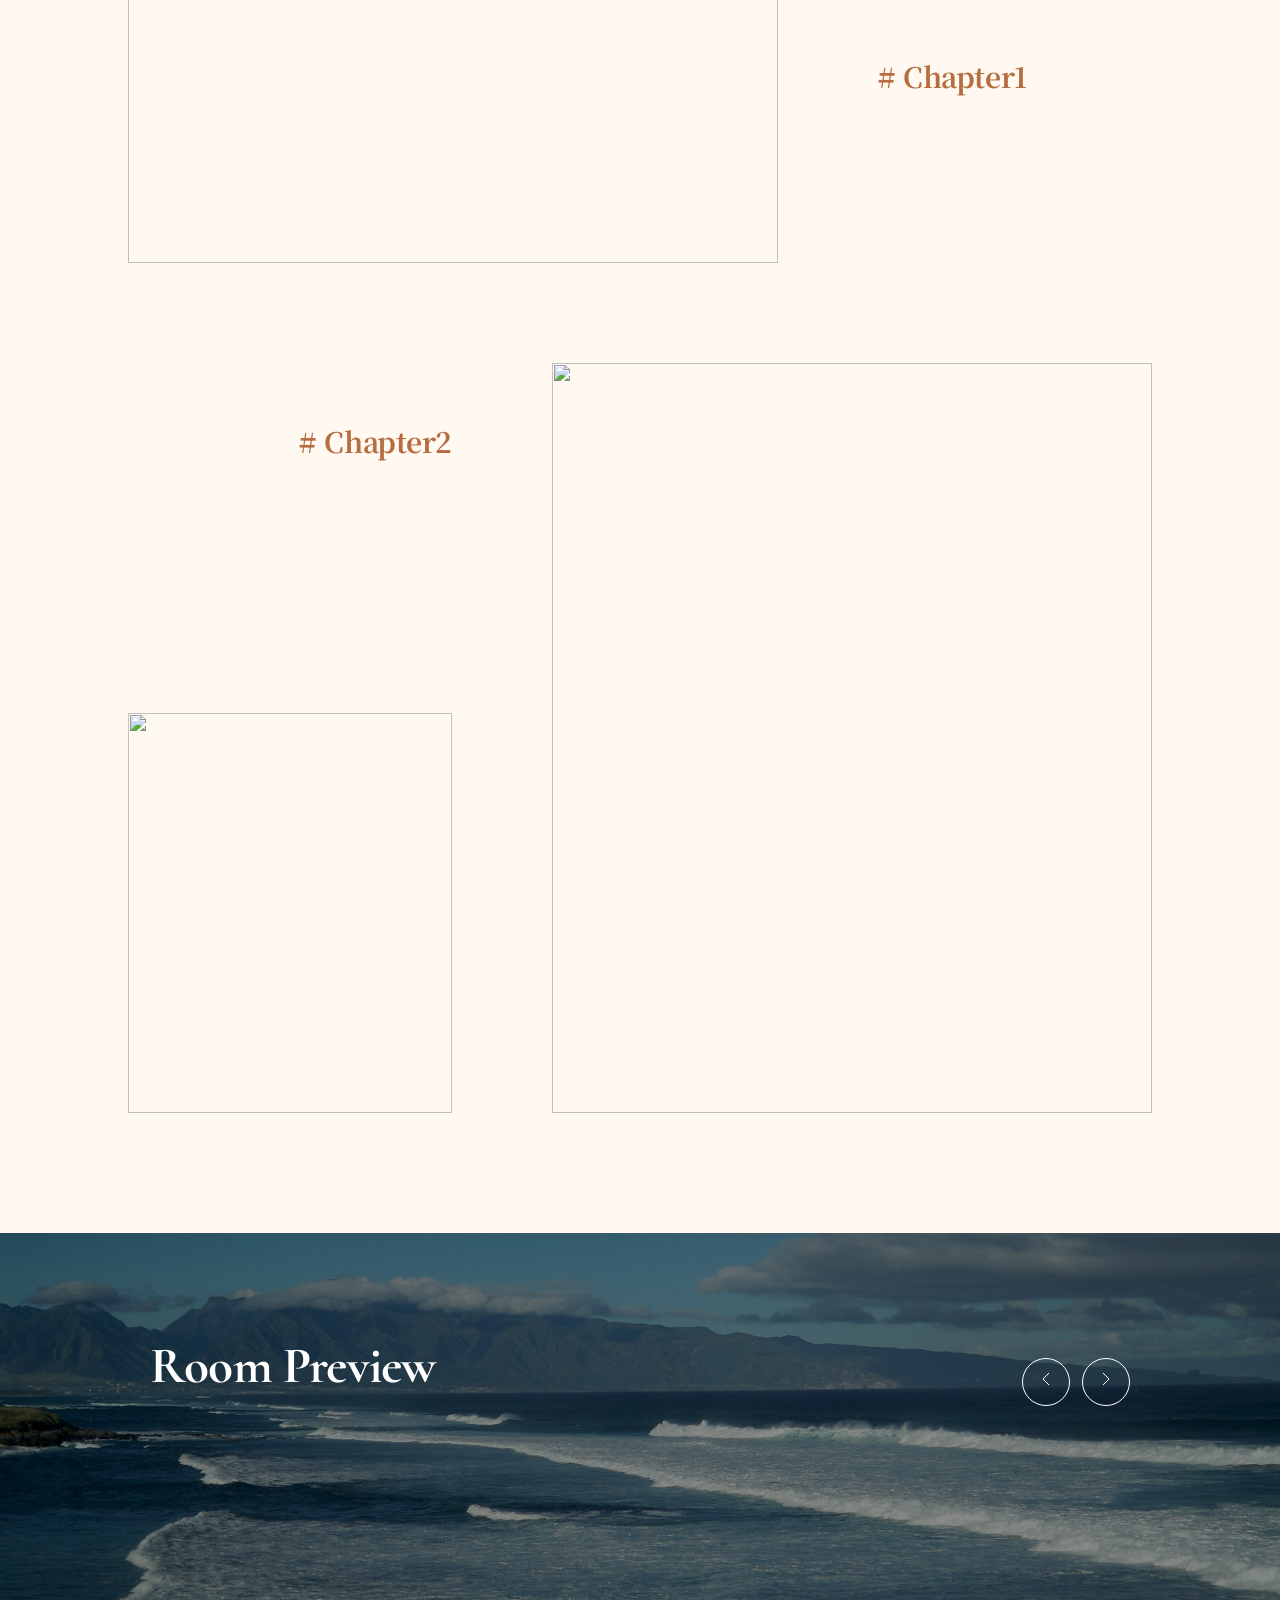
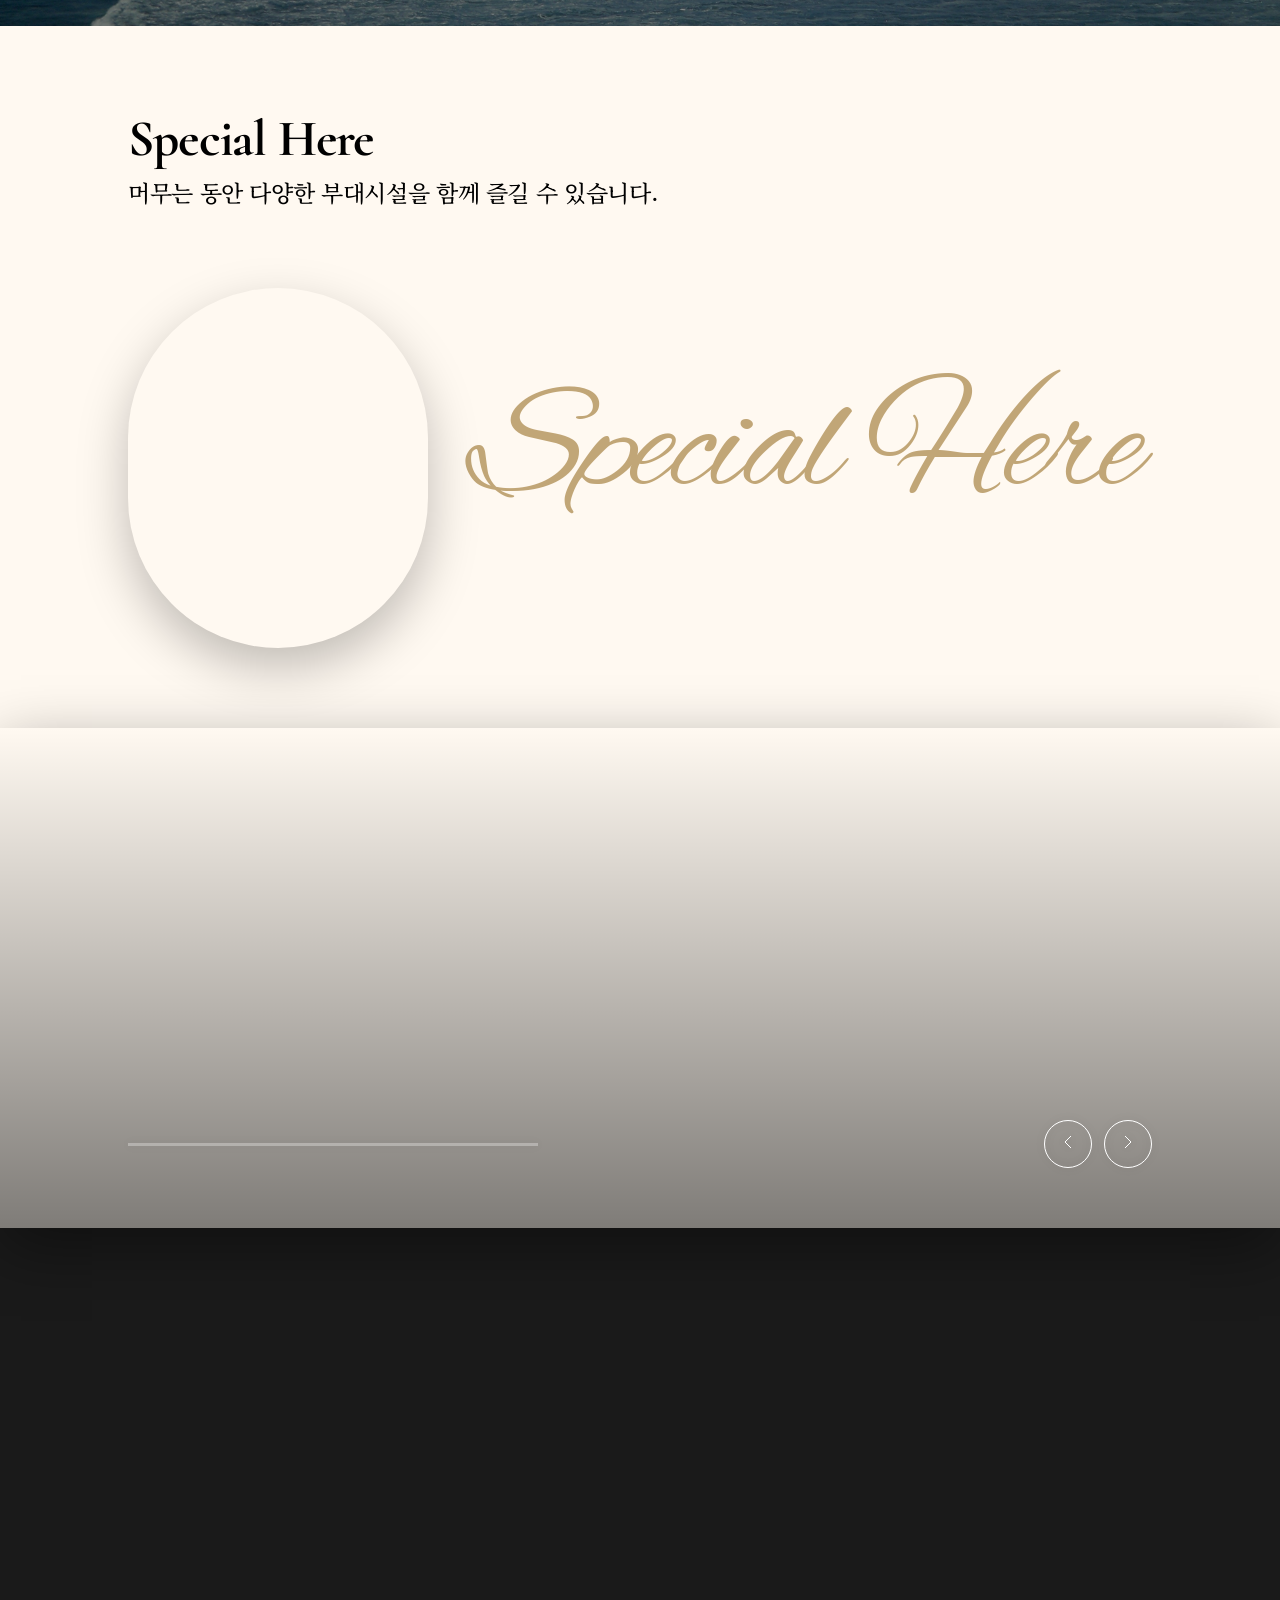
==== commit 57d72382: "Update template code and site data" ====
--- a/index.html
+++ b/index.html
@@ -24,6 +24,8 @@
   <meta name="twitter:title" content="경주 고옥스테이 담소 - 홈" />
   <meta name="twitter:description" content="경주 자연 속 전 객실 독채에서 바베큐와 불멍을 즐기며 프라이빗한 휴식과 여유로운 힐링을 만끽하는 감성 숙소" />
   <meta name="twitter:image" content="https://bookingplay-media.s3.amazonaws.com/item_images/2026/07/15/621Y3DCBqNeh.jpg" />
+  <meta name="naver-site-verification" content="d7fdb50f60eec5152d168b7777df675ae11d814e" />
+  <meta name="google-site-verification" content="o6aS9-8T3QekkYkCnfu1TP5YGvIBwvqOr4W8Hhaj7OE" />
 </head>
 <body>
     <!-- Navigation (Header) - page-wrapper 밖으로 분리 -->
--- a/styles/theme.css
+++ b/styles/theme.css
@@ -1,4 +1,5 @@
 /* CDN Fonts */
+@import url('https://cdn.jsdelivr.net/gh/orioncactus/pretendard/dist/web/static/pretendard.min.css');
 @import url('https://fonts.googleapis.com/css2?family=Cormorant:ital,wght@0,300..700;1,300..700&display=swap');
 @import url('https://fonts.googleapis.com/css2?family=Noto+Serif+KR:wght@200..900&display=swap');
 
--- a/styles/common.css
+++ b/styles/common.css
@@ -0,0 +1,819 @@
+/* Alex Brush (하드코딩 전용) */
+@import url('https://fonts.googleapis.com/css2?family=Alex+Brush&display=swap');
+/* Montserrat (하드코딩 전용) */
+@import url('https://fonts.googleapis.com/css2?family=Montserrat:wght@400;500;600;700&display=swap');
+
+/* ==========================================
+   COMMON STYLES - 피그마 디자인 기반
+   ========================================== */
+
+* {
+    margin: 0;
+    padding: 0;
+    box-sizing: border-box;
+}
+
+ul, ol, li {
+    list-style: none;
+}
+
+html {
+    font-size: 16px;
+}
+
+body {
+    font-family: var(--font-ko-sub);
+    color: #1c1b1f;
+    background: white;
+    overflow-x: hidden;
+}
+
+img {
+    width: 100%;
+    height: 100%;
+    display: block;
+}
+
+a {
+    text-decoration: none;
+    color: inherit;
+}
+
+button {
+    border: none;
+    background: none;
+    cursor: pointer;
+    font-family: inherit;
+}
+
+/* ==========================================
+   HEADER (공통 헤더)
+   ========================================== */
+
+.site-header {
+    position: fixed;
+    left: 0;
+    top: 0;
+    width: 100%;
+    height: 120px;
+    z-index: 1001;
+    display: flex;
+    align-items: center;
+    justify-content: center;
+    overflow: visible;
+    transition: background 0.3s ease;
+}
+
+.header-wrapper {
+    width: 100%;
+    max-width: 1600px;
+    flex: 1 1 auto;
+    height: 100%;
+    position: relative;
+    z-index: 1004;
+}
+
+.header-inner {
+    position: relative;
+    display: flex;
+    justify-content: space-between;
+    align-items: center;
+    width: 100%;
+    height: 100%;
+    padding: 0 40px;
+    box-sizing: border-box;
+}
+
+.header-logo {
+    flex-shrink: 0;
+    width: 210px;
+    height: 75px;
+}
+
+.header-logo img {
+    width: 100%;
+    height: 100%;
+    object-fit: contain;
+}
+
+.header-nav {
+    display: flex;
+    align-items: center;
+    gap: 80px;
+    align-self: flex-end;
+    padding-bottom: 12px;
+}
+
+.nav-menu {
+    list-style: none;
+    display: flex;
+    align-items: center;
+    gap: 80px;
+    margin: 0;
+    padding: 0;
+}
+
+.nav-menu > li > a {
+    font-family: var(--font-en-main);
+    font-weight: 500;
+    font-size: 20px;
+    color: white;
+    letter-spacing: -0.225px;
+    padding: 0 15px;
+}
+
+.btn-book {
+    background: white;
+    color: black !important;
+    padding: 11px 24px !important;
+    border-radius: 50px;
+    font-family: var(--font-en-main);
+    font-weight: 500;
+    font-size: 15px;
+    letter-spacing: -0.225px;
+    white-space: nowrap;
+    flex-shrink: 0;
+}
+
+.btn-ybs {
+    background: white;
+    color: black !important;
+    padding: 11px 24px !important;
+    border-radius: 50px;
+    font-family: var(--font-en-main);
+    font-weight: 500;
+    font-size: 15px;
+    letter-spacing: -0.225px;
+    white-space: nowrap;
+    flex-shrink: 0;
+}
+
+.ybs-short {
+    display: none;
+}
+
+/* 버튼 그룹 - BOOK과 YBS 버튼을 나란히 배치 */
+.button-group {
+    display: flex !important;
+    align-items: center;
+    gap: 20px !important;
+}
+
+/* 데스크톱: 모바일 전용 요소 숨김 */
+.header-menu-btn {
+    display: none;
+}
+
+.book-short {
+    display: none;
+}
+
+/* ==========================================
+   HEADER DROPDOWN
+   ========================================== */
+
+/* 헤더 hover/focus 시 배경 전환 */
+.site-header:hover,
+.site-header:focus-within {
+    background: rgba(40, 40, 40, 0.85);
+}
+
+/* 드롭다운 배경 패널 — 데스크톱: 배경만 표시, 콘텐츠 숨김 */
+.header-dropdown {
+    position: absolute;
+    left: 0;
+    top: 100%;
+    width: 100%;
+    height: auto;
+    min-height: 350px;
+    max-height: calc(100vh - 100px);
+    overflow-y: auto;
+    -webkit-overflow-scrolling: touch;
+    background: rgba(40, 40, 40, 0.85);
+    border-top: 1px solid rgba(255, 255, 255, 0.15);
+    opacity: 0;
+    visibility: hidden;
+    pointer-events: none;
+    transition: opacity 0.15s ease, visibility 0s linear 0.15s;
+    z-index: 1002;
+}
+
+.site-header:hover .header-dropdown,
+.site-header:focus-within .header-dropdown {
+    opacity: 1;
+    visibility: visible;
+    pointer-events: auto;
+    transition: opacity 0.15s ease, visibility 0s linear 0s;
+}
+
+/* 데스크톱: 모바일 아코디언 콘텐츠 숨김 */
+.header-dropdown-inner {
+    display: none;
+}
+
+/* 데스크톱: 각 대메뉴 아래 서브메뉴 */
+.has-dropdown {
+    position: relative;
+}
+
+/* hover 브릿지: 메뉴와 서브메뉴 사이 빈 공간을 채워 hover 유지 */
+.has-dropdown::after {
+    content: '';
+    position: absolute;
+    top: 100%;
+    left: -20px;
+    right: -20px;
+    height: 50px;
+    background: transparent;
+}
+
+.dropdown-sub {
+    position: absolute;
+    top: calc(100% + 40px);
+    left: 50%;
+    transform: translateX(-50%);
+    display: flex;
+    flex-direction: column;
+    align-items: center;
+    gap: 4px;
+    opacity: 0;
+    visibility: hidden;
+    pointer-events: none;
+    z-index: 1003;
+    transition: opacity 0.15s ease, visibility 0s linear 0.15s;
+    max-height: calc(100vh - 200px);
+    overflow-y: auto;
+    -webkit-overflow-scrolling: touch;
+    overscroll-behavior: contain;
+    padding-bottom: 10px;
+}
+
+.site-header:hover .dropdown-sub,
+.site-header:focus-within .dropdown-sub {
+    opacity: 1;
+    visibility: visible;
+    pointer-events: auto;
+    transition: opacity 0.15s ease, visibility 0s linear 0s;
+}
+
+.dropdown-sub a {
+    font-family: var(--font-ko-sub);
+    font-weight: 400;
+    font-size: 16px;
+    line-height: 2;
+    color: rgba(255, 255, 255, 0.75);
+    white-space: nowrap;
+    padding: 0 15px;
+    transition: color 0.2s ease;
+    max-width: 200px;
+    overflow: hidden;
+    text-overflow: ellipsis;
+    display: block;
+    flex-shrink: 0;
+}
+
+.dropdown-sub a:hover,
+.dropdown-sub a:focus {
+    color: white;
+}
+
+/* 모바일 아코디언 기본 스타일 (데스크톱에서는 header-dropdown-inner가 숨김) */
+.dropdown-columns {
+    display: flex;
+    gap: 33px;
+    padding: 28px 0 45px;
+}
+
+.dropdown-col {
+    display: flex;
+    flex-direction: column;
+    align-items: center;
+    gap: 4px;
+    min-width: 100px;
+}
+
+.dropdown-col a {
+    font-family: var(--font-ko-sub);
+    font-weight: 400;
+    font-size: 17px;
+    line-height: 2;
+    color: rgba(255, 255, 255, 0.75);
+    white-space: nowrap;
+    transition: color 0.2s ease;
+    max-width: 100%;
+    overflow: hidden;
+    text-overflow: ellipsis;
+    display: block;
+}
+
+.dropdown-col a:hover,
+.dropdown-col a:focus {
+    color: white;
+}
+
+.dropdown-col-title {
+    display: none;
+}
+
+.col-arrow {
+    display: none;
+}
+
+.dropdown-col-links {
+    display: flex;
+    flex-direction: column;
+    align-items: center;
+    gap: 4px;
+    max-height: calc(100vh - 250px);
+    overflow-y: auto;
+    -webkit-overflow-scrolling: touch;
+}
+
+/* 드롭다운 스크롤바 커스텀 스타일 */
+.header-dropdown,
+.dropdown-sub,
+.dropdown-col-links {
+    scrollbar-width: thin;
+    scrollbar-color: rgba(255, 255, 255, 0.85) #2a2d35;
+}
+
+.header-dropdown::-webkit-scrollbar,
+.dropdown-sub::-webkit-scrollbar,
+.dropdown-col-links::-webkit-scrollbar {
+    width: 4px;
+}
+
+.header-dropdown::-webkit-scrollbar-track,
+.dropdown-sub::-webkit-scrollbar-track,
+.dropdown-col-links::-webkit-scrollbar-track {
+    background: #2a2d35;
+    border-radius: 3px;
+}
+
+.header-dropdown::-webkit-scrollbar-thumb,
+.dropdown-sub::-webkit-scrollbar-thumb,
+.dropdown-col-links::-webkit-scrollbar-thumb {
+    background: rgba(255, 255, 255, 0.85);
+    border-radius: 3px;
+}
+
+.header-dropdown::-webkit-scrollbar-thumb:hover,
+.dropdown-sub::-webkit-scrollbar-thumb:hover,
+.dropdown-col-links::-webkit-scrollbar-thumb:hover {
+    background: rgba(255, 255, 255, 0.95);
+}
+
+/* ==========================================
+   FOOTER (공통 푸터)
+   ========================================== */
+
+.site-footer {
+    background: var(--color-primary);
+    margin-top: 0;
+    padding: 60px 0 50px;
+}
+
+.footer-wrapper {
+    width: 100%;
+    max-width: 1600px;
+    margin: 0 auto;
+    display: flex;
+    justify-content: space-between;
+    align-items: flex-start;
+    padding: 0 40px 0;
+}
+
+.footer-left {
+    flex-shrink: 0;
+}
+
+.footer-copyright {
+    font-family: var(--font-ko-sub);
+    font-weight: 600;
+    font-size: 16px;
+    line-height: 1.6;
+    color: black;
+}
+
+.footer-copyright p {
+    margin: 0;
+}
+
+.footer-right {
+    text-align: right;
+}
+
+.footer-contact {
+    margin-bottom: 20px;
+}
+
+.contact-item {
+    display: flex;
+    align-items: center;
+    justify-content: flex-end;
+    gap: 10px;
+    margin-bottom: 6px;
+}
+
+.icon-phone,
+.icon-map {
+    width: 26px;
+    height: 26px;
+}
+
+.phone-number {
+    font-family: var(--font-ko-sub);
+    font-weight: 700;
+    font-size: 30px;
+    line-height: 1.5;
+    color: black;
+    margin: 0;
+}
+
+.address {
+    font-family: var(--font-ko-sub);
+    font-weight: 700;
+    font-size: 16px;
+    line-height: 2;
+    color: black;
+    margin: 0;
+}
+
+.footer-info {
+    margin-top: 12px;
+}
+
+.footer-info p {
+    font-family: var(--font-ko-sub);
+    font-size: 16px;
+    line-height: 1.5;
+    color: black;
+    margin: 0;
+}
+
+.footer-info strong {
+    font-weight: 700;
+}
+
+.footer-divider {
+    max-width: 1600px;
+    height: 1px;
+    background: rgba(0, 0, 0, 0.2);
+    margin: 0 auto 20px;
+}
+
+.footer-info-wrapper {
+    width: 100%;
+    max-width: 1600px;
+    margin: 0 auto;
+    padding: 0 40px;
+    text-align: right;
+}
+
+/* ==========================================
+   TABLET RESPONSIVE (max-width: 1140px)
+   ========================================== */
+
+@media (max-width: 1140px) {
+    .book-full {
+        display: none;
+    }
+
+    .book-short {
+        display: inline;
+    }
+}
+
+
+/* ==========================================
+   MEDIUM RESPONSIVE (max-width: 1400px)
+   ========================================== */
+
+@media (max-width: 1400px) {
+    .header-nav {
+        gap: 50px;
+    }
+
+    .nav-menu {
+        gap: 50px;
+    }
+
+    .nav-menu > li > a {
+        font-size: 16px;
+    }
+
+    .button-group {
+        gap: 12px !important;
+    }
+
+    .dropdown-sub a {
+        font-size: 14px;
+        padding: 0 8px;
+        max-width: 6em;
+        overflow: hidden;
+        text-overflow: ellipsis;
+        white-space: nowrap;
+    }
+}
+
+/* ==========================================
+   TABLET RESPONSIVE (max-width: 1100px)
+   ========================================== */
+
+@media (max-width: 1100px) {
+    .header-inner {
+        padding: 0 20px;
+    }
+
+    .header-logo {
+        flex-shrink: 1;
+        min-width: 120px;
+    }
+
+    .header-nav {
+        gap: 40px;
+    }
+
+    .nav-menu {
+        gap: 40px;
+    }
+
+    .nav-menu > li > a {
+        font-size: 15px;
+        padding: 0 8px;
+        white-space: nowrap;
+    }
+
+    .btn-book,
+    .btn-ybs {
+        padding: 9px 14px !important;
+        font-size: 13px;
+        white-space: nowrap;
+        flex-shrink: 0;
+    }
+
+    .book-full {
+        display: none;
+    }
+
+    .book-short {
+        display: inline;
+    }
+
+    .button-group {
+        gap: 10px !important;
+    }
+}
+
+/* ==========================================
+   MOBILE RESPONSIVE (max-width: 768px)
+   ========================================== */
+
+@media (max-width: 768px) {
+
+    .address {
+        font-size: 13px;
+    }
+
+    /* --- HEADER --- */
+    .site-header {
+        height: 70px;
+    }
+
+    .header-wrapper {
+        max-width: 100%;
+    }
+
+    .header-inner {
+        padding: 0 20px;
+    }
+
+    .header-logo {
+        width: 120px;
+        height: 50px;
+    }
+
+    .header-nav {
+        gap: 16px;
+        align-self: center;
+        padding-bottom: 0;
+    }
+
+    /* 모바일: Menu 버튼 표시 */
+    .header-menu-btn {
+        display: block;
+        font-family: var(--font-en-main);
+        font-weight: 500;
+        font-size: 14px;
+        color: white;
+        letter-spacing: -0.225px;
+        cursor: pointer;
+    }
+
+    /* 모바일: 개별 메뉴 숨김, Book 버튼만 표시 */
+    .nav-menu {
+        gap: 16px;
+    }
+
+    .nav-menu li {
+        display: none;
+    }
+
+    .nav-menu li:last-child {
+        display: flex;
+    }
+
+    /* 모바일: 버튼 그룹을 우측 하단 fixed로 배치 */
+    .button-group {
+        position: fixed !important;
+        right: 20px !important;
+        bottom: 30px !important;
+        gap: 12px !important;
+        flex-direction: column !important;
+        z-index: 999;
+    }
+
+    .button-group .btn-book,
+    .button-group .btn-ybs {
+        width: 90px;
+        text-align: center;
+    }
+
+    .book-full {
+        display: none;
+    }
+
+    .book-short {
+        display: inline;
+    }
+
+    .ybs-full {
+        display: none;
+    }
+
+    .ybs-short {
+        display: inline;
+    }
+
+    .btn-book {
+        padding: 8px 0;
+        font-size: 12px;
+        display: flex;
+        align-items: center;
+        justify-content: center;
+    }
+
+    .btn-ybs {
+        padding: 8px 0;
+        font-size: 12px;
+        display: flex;
+        align-items: center;
+        justify-content: center;
+    }
+
+    /* --- DROPDOWN (모바일) --- */
+
+    /* 데스크톱 서브메뉴 숨김 */
+    .dropdown-sub {
+        display: none !important;
+    }
+
+    /* 모바일: hover 배경 비활성화 */
+    .site-header:hover,
+    .site-header:focus-within {
+        background: none;
+    }
+
+    .site-header.menu-active {
+        background: rgba(40, 40, 40, 0.85);
+    }
+
+    /* 모바일 드롭다운 패널 */
+    .header-dropdown {
+        position: fixed;
+        top: 70px;
+        left: 0;
+        width: 100%;
+        height: calc(100vh - 70px);
+        overflow-y: auto;
+        -webkit-overflow-scrolling: touch;
+        overscroll-behavior: none;
+        border-top: none;
+        transition: opacity 0.2s ease, visibility 0s linear 0.2s;
+    }
+
+    .site-header:hover .header-dropdown,
+    .site-header:focus-within .header-dropdown {
+        opacity: 0;
+        visibility: hidden;
+        pointer-events: none;
+    }
+
+    .site-header .header-dropdown.is-open,
+    .site-header:hover .header-dropdown.is-open,
+    .site-header:focus-within .header-dropdown.is-open {
+        opacity: 1;
+        visibility: visible;
+        pointer-events: auto;
+        transition: opacity 0.2s ease, visibility 0s linear 0s;
+    }
+
+    /* 모바일: 아코디언 콘텐츠 표시 */
+    .header-dropdown-inner {
+        display: block;
+        padding: 0 20px;
+    }
+
+    .dropdown-columns {
+        gap: 0;
+        padding: 10px 0 30px;
+        flex-direction: column;
+    }
+
+    .dropdown-col {
+        align-items: flex-start;
+        text-align: left;
+        min-width: auto;
+        width: 100%;
+        padding: 12px 0;
+    }
+
+    .dropdown-col-title {
+        display: flex;
+        align-items: center;
+        justify-content: space-between;
+        font-family: var(--font-en-main);
+        font-weight: 500;
+        font-size: 15px;
+        color: white;
+        letter-spacing: -0.225px;
+        padding-bottom: 8px;
+        margin-bottom: 0;
+        border-bottom: 1px solid rgba(255, 255, 255, 0.3);
+        width: 100%;
+        cursor: pointer;
+    }
+
+    .col-arrow {
+        display: block;
+        width: 8px;
+        height: 8px;
+        border-right: 1.5px solid white;
+        border-bottom: 1.5px solid white;
+        transform: rotate(45deg);
+        transition: transform 0.25s ease;
+    }
+
+    .dropdown-col.is-expanded .col-arrow {
+        transform: rotate(-135deg);
+    }
+
+    .dropdown-col-links {
+        overflow: hidden;
+        max-height: 0;
+        transition: max-height 0.3s ease, padding 0.3s ease;
+        padding: 0;
+        align-items: flex-start;
+    }
+
+    .dropdown-col.is-expanded .dropdown-col-links {
+        max-height: 1000px;
+        padding: 8px 0 4px;
+    }
+
+    /* --- FOOTER --- */
+    .site-footer {
+        padding: 40px 0 30px;
+    }
+
+    .footer-wrapper {
+        flex-direction: column;
+        padding: 0 20px;
+        gap: 30px;
+    }
+
+    .footer-right {
+        text-align: left;
+    }
+
+    .contact-item {
+        justify-content: flex-start;
+    }
+
+    .phone-number {
+        font-size: 22px;
+    }
+
+    .footer-divider {
+        margin: 0 20px 16px;
+    }
+
+    .footer-info-wrapper {
+        padding: 0 20px;
+        text-align: left;
+    }
+
+    .footer-info p {
+        font-size: 13px;
+    }
+}
--- a/styles/index.css
+++ b/styles/index.css
@@ -1193,6 +1193,14 @@
         word-break: keep-all;
     }
 
+    .main-title {
+        font-size: 25px !important;
+    }
+
+    .main-subtitle {
+        font-size: 16px;
+    }
+
     .main-title br,
     .main-subtitle br {
         display: none;
@@ -1320,7 +1328,12 @@
         padding: 0 20px;
     }
 
+    .section-title {
+        font-size: 33px;
+    }
+
     .section-subtitle {
+        font-size: 13px;
         line-height: 1.5;
     }
 
